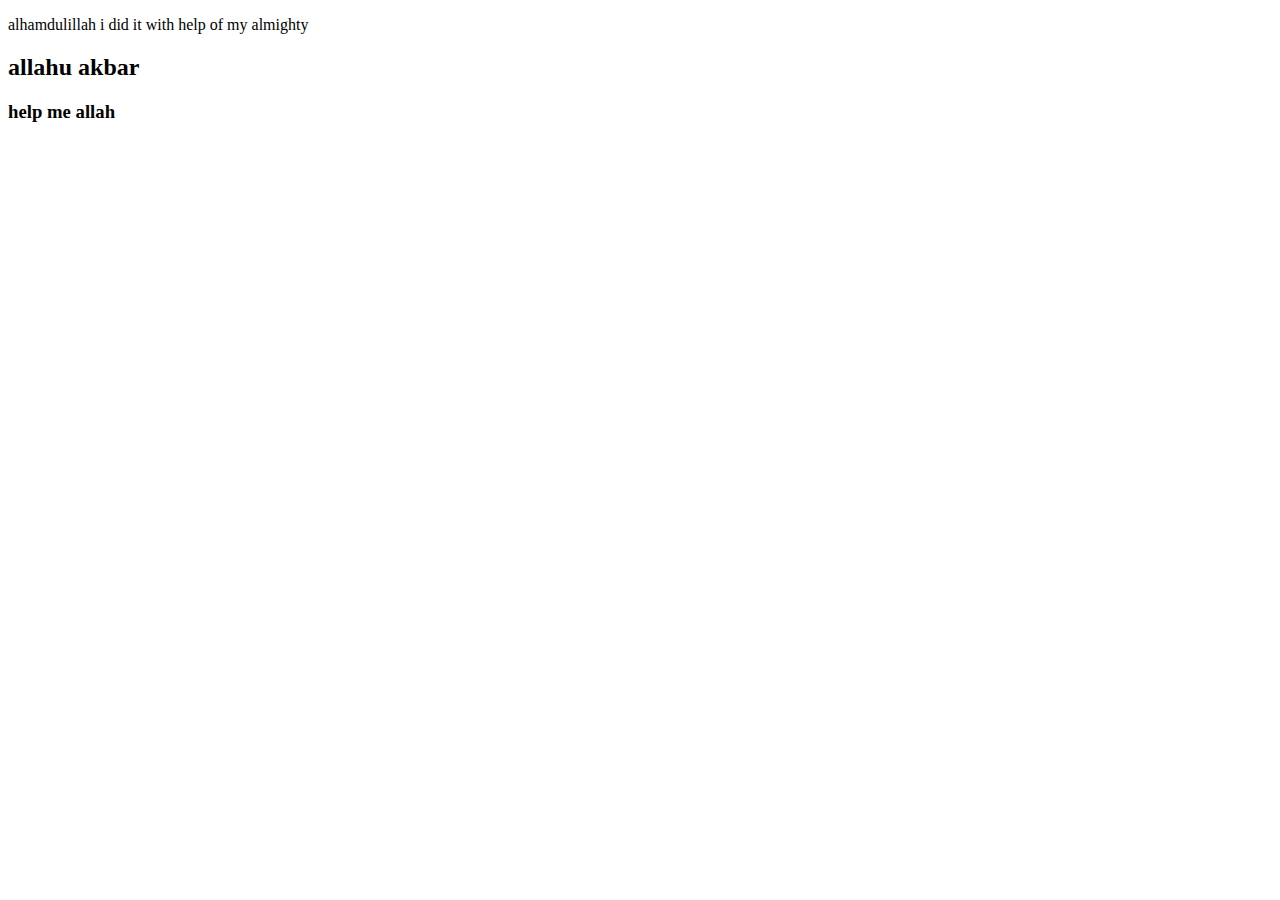
==== new.html @ 1fa32097 "add text" ====
<!DOCTYPE html>
<html lang="en">
<head>
      <meta charset="UTF-8">
      <meta name="viewport" content="width=device-width, initial-scale=1.0">
      <title>first git repo</title>
</head>
<body>
      <p>alhamdulillah i did it with help of my almighty</p>
      <h2>allahu akbar</h2>
      <h3>help me allah</h3>
</body>
</html>
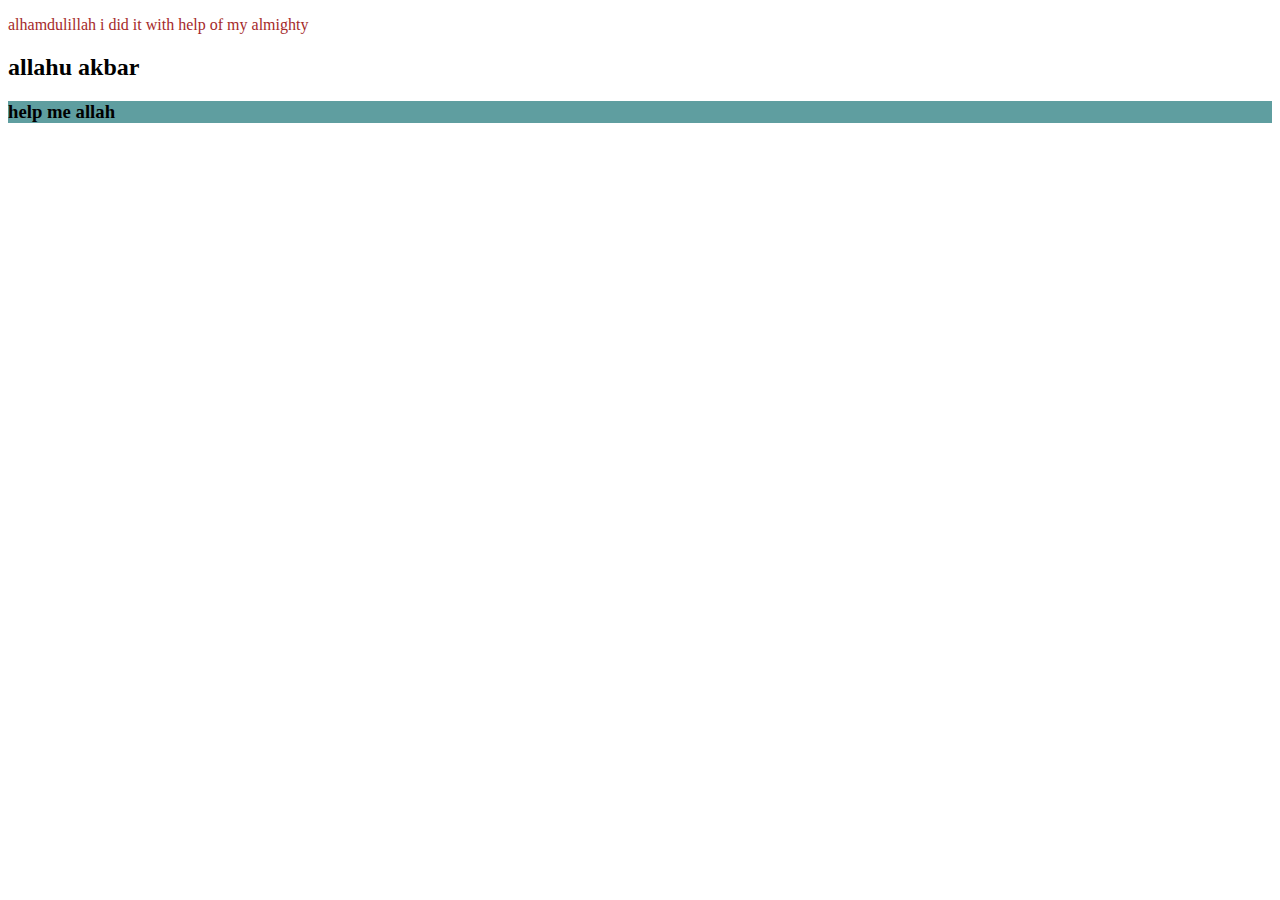
==== commit fc0b3a73: "style added" ====
--- a/new.html
+++ b/new.html
@@ -4,6 +4,7 @@
       <meta charset="UTF-8">
       <meta name="viewport" content="width=device-width, initial-scale=1.0">
       <title>first git repo</title>
+      <link rel="stylesheet" href="style.css">
 </head>
 <body>
       <p>alhamdulillah i did it with help of my almighty</p>
--- a/style.css
+++ b/style.css
@@ -0,0 +1,6 @@
+p{
+      color: brown;
+}
+h3{
+      background-color: cadetblue;
+}
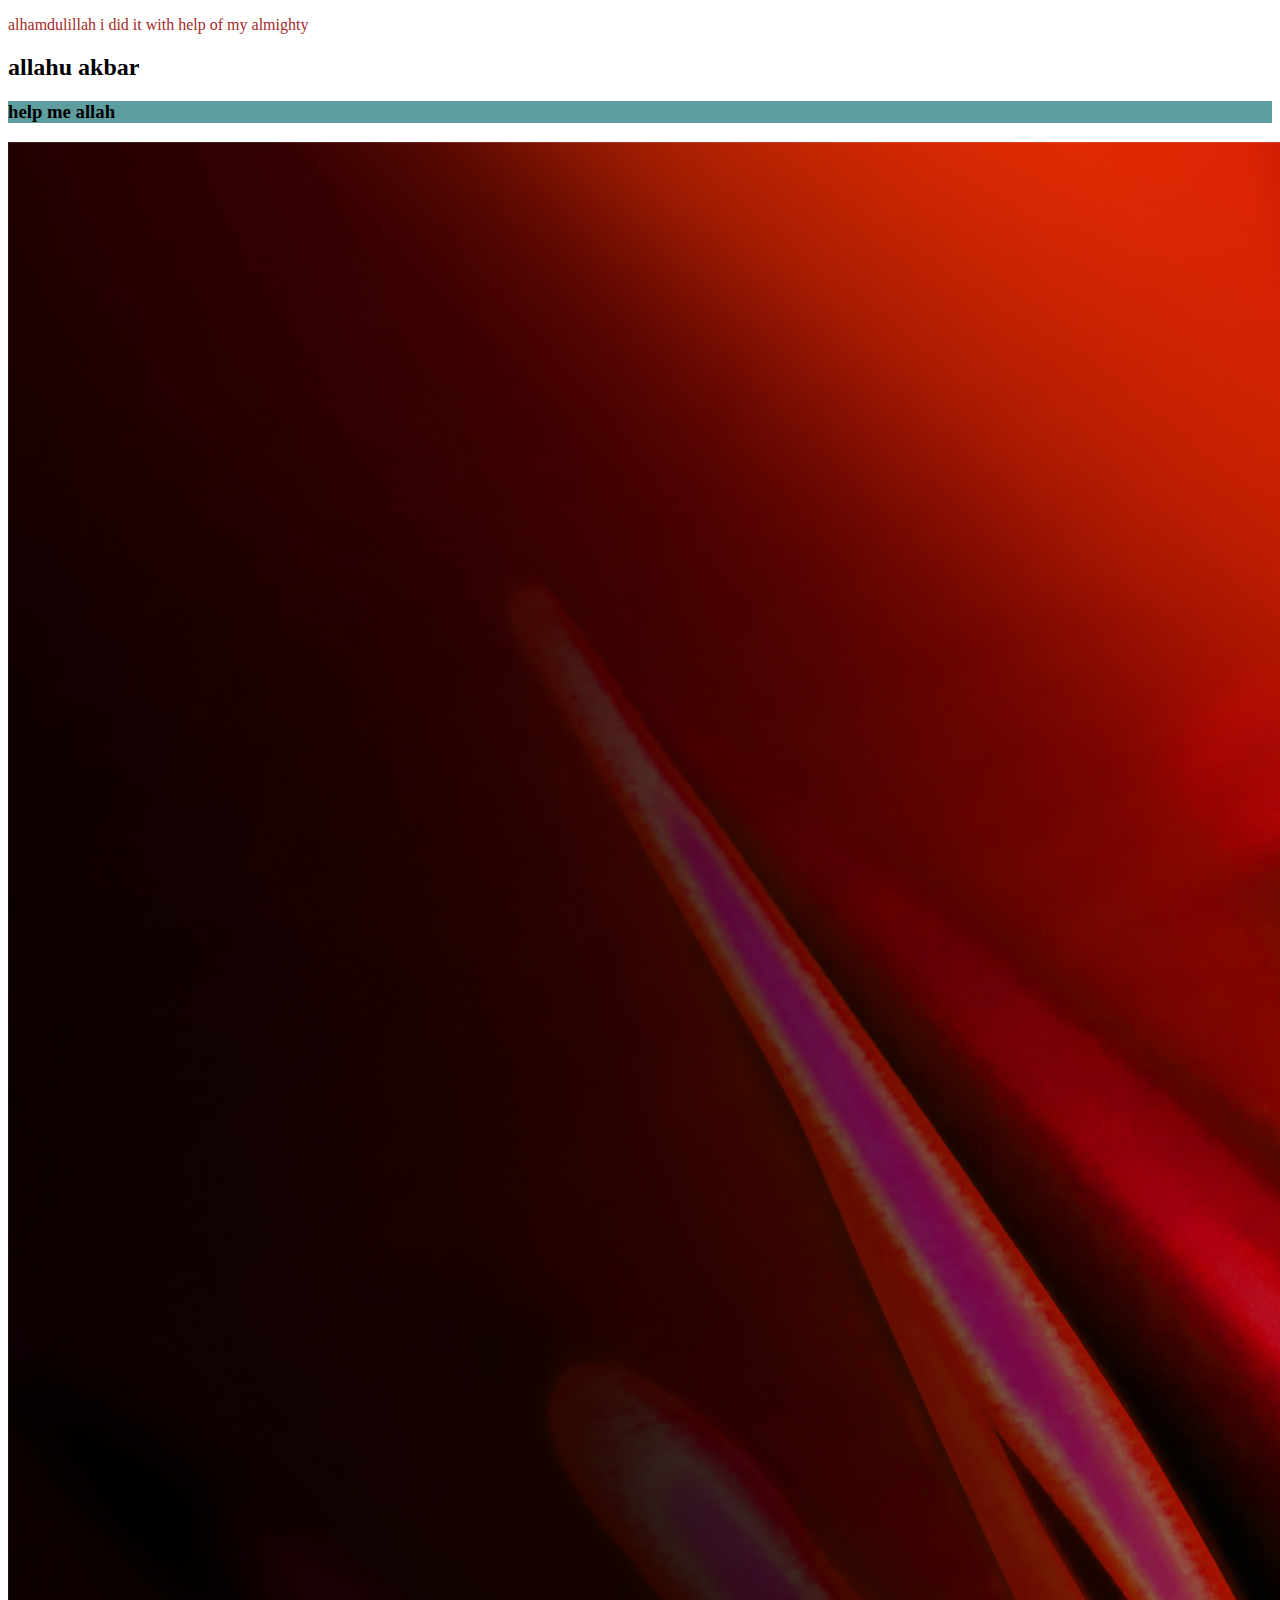
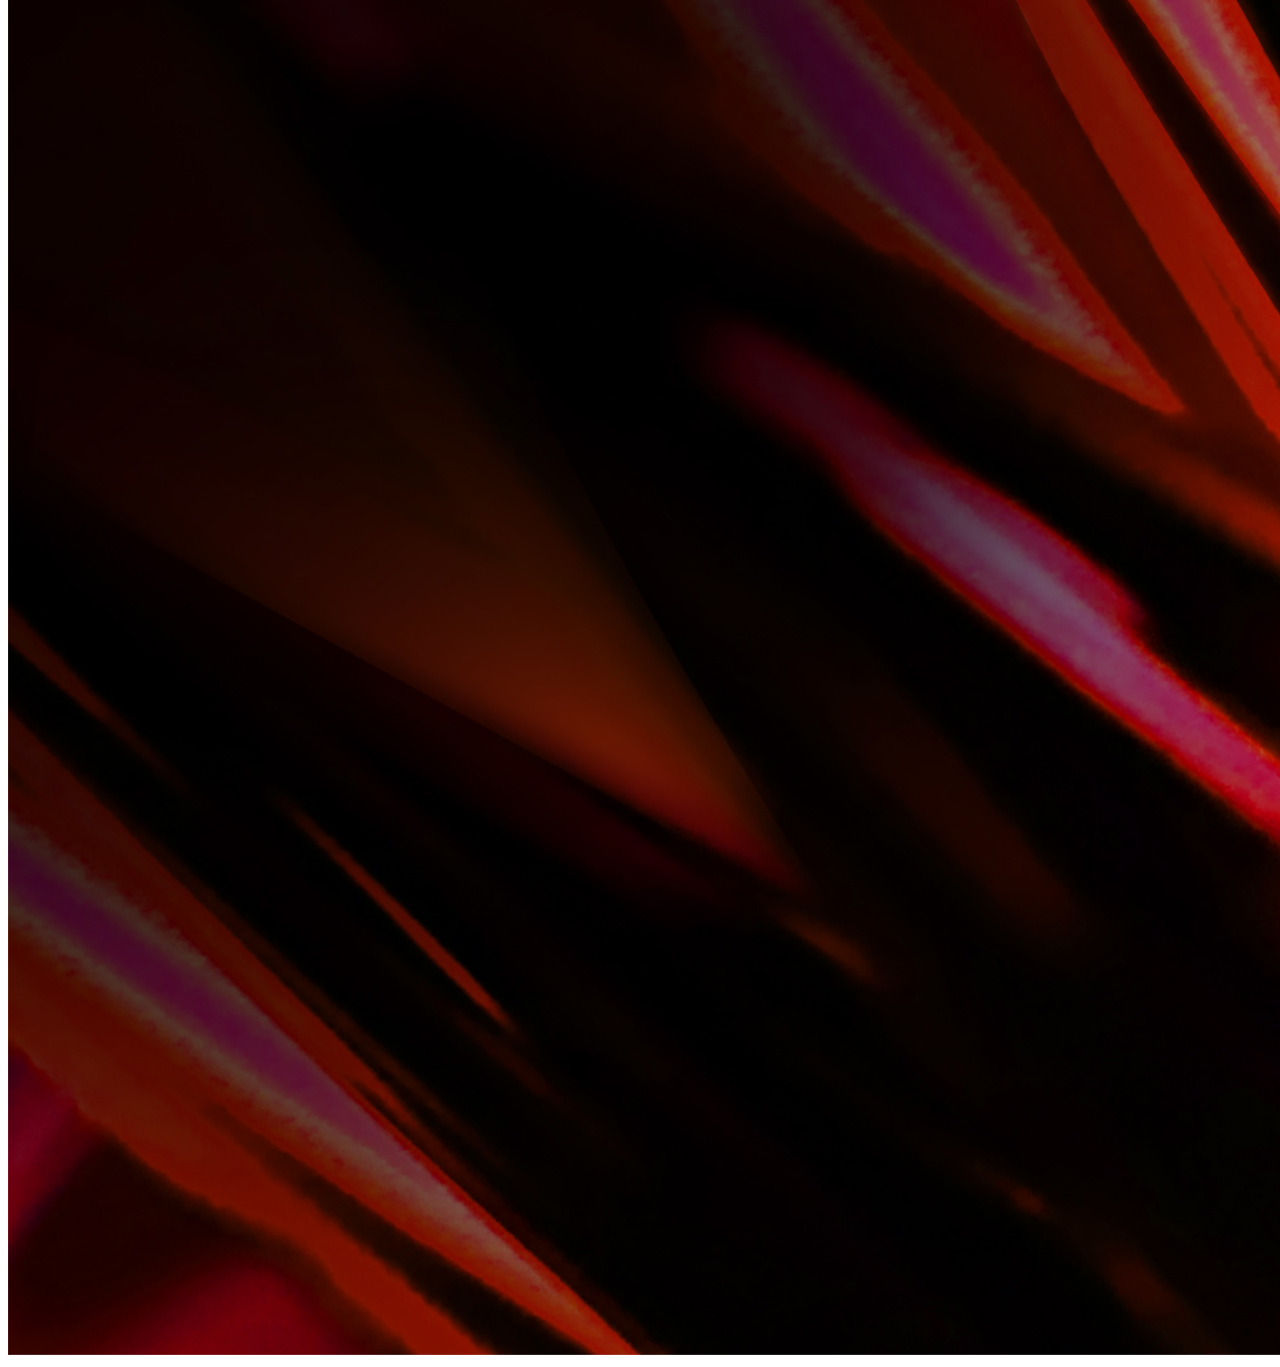
==== commit 211b00c7: "pic added" ====
--- a/new.html
+++ b/new.html
@@ -10,5 +10,6 @@
       <p>alhamdulillah i did it with help of my almighty</p>
       <h2>allahu akbar</h2>
       <h3>help me allah</h3>
+      <img src="Nitro_Wallpaper_5000x2813.jpg" alt="nwallp">
 </body>
 </html>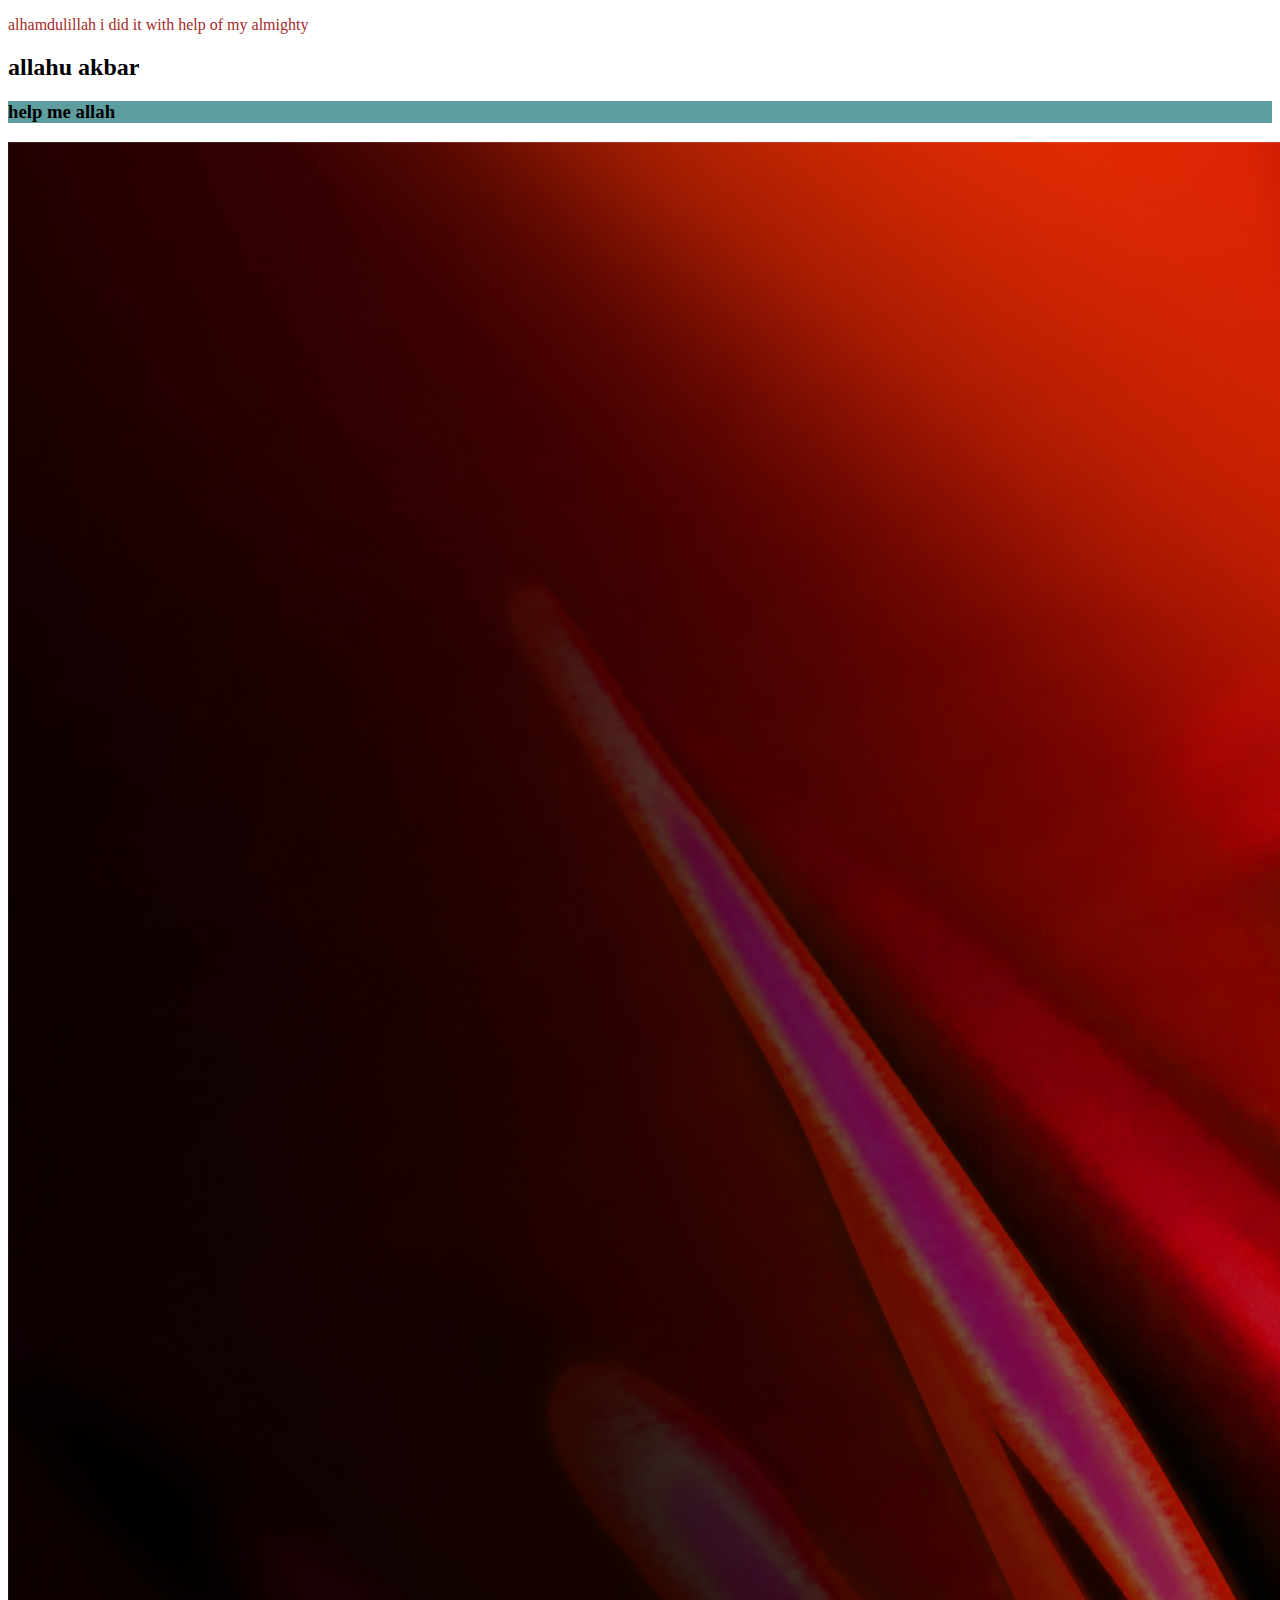
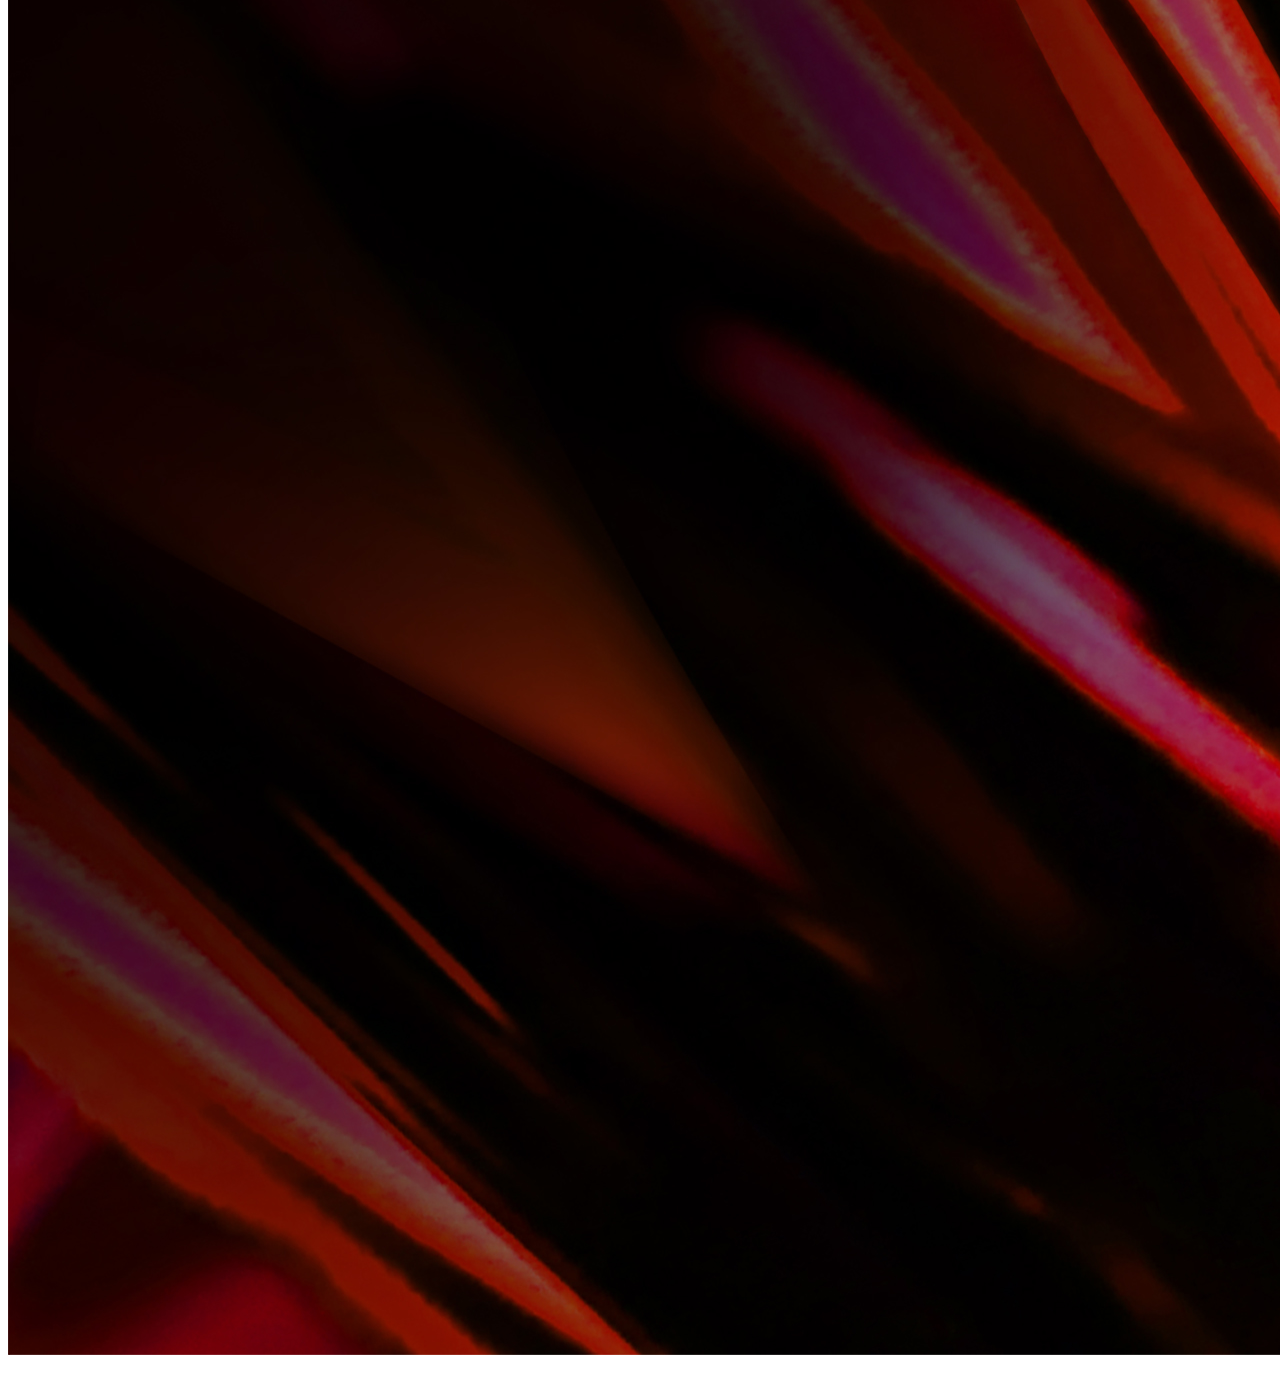
==== commit 6333085a: "add pic" ====
--- a/new.html
+++ b/new.html
@@ -11,5 +11,6 @@
       <h2>allahu akbar</h2>
       <h3>help me allah</h3>
       <img src="Nitro_Wallpaper_5000x2813.jpg" alt="nwallp">
+      <img src="planet9_Wallpaper_5000x2813.jpg" alt="">
 </body>
 </html>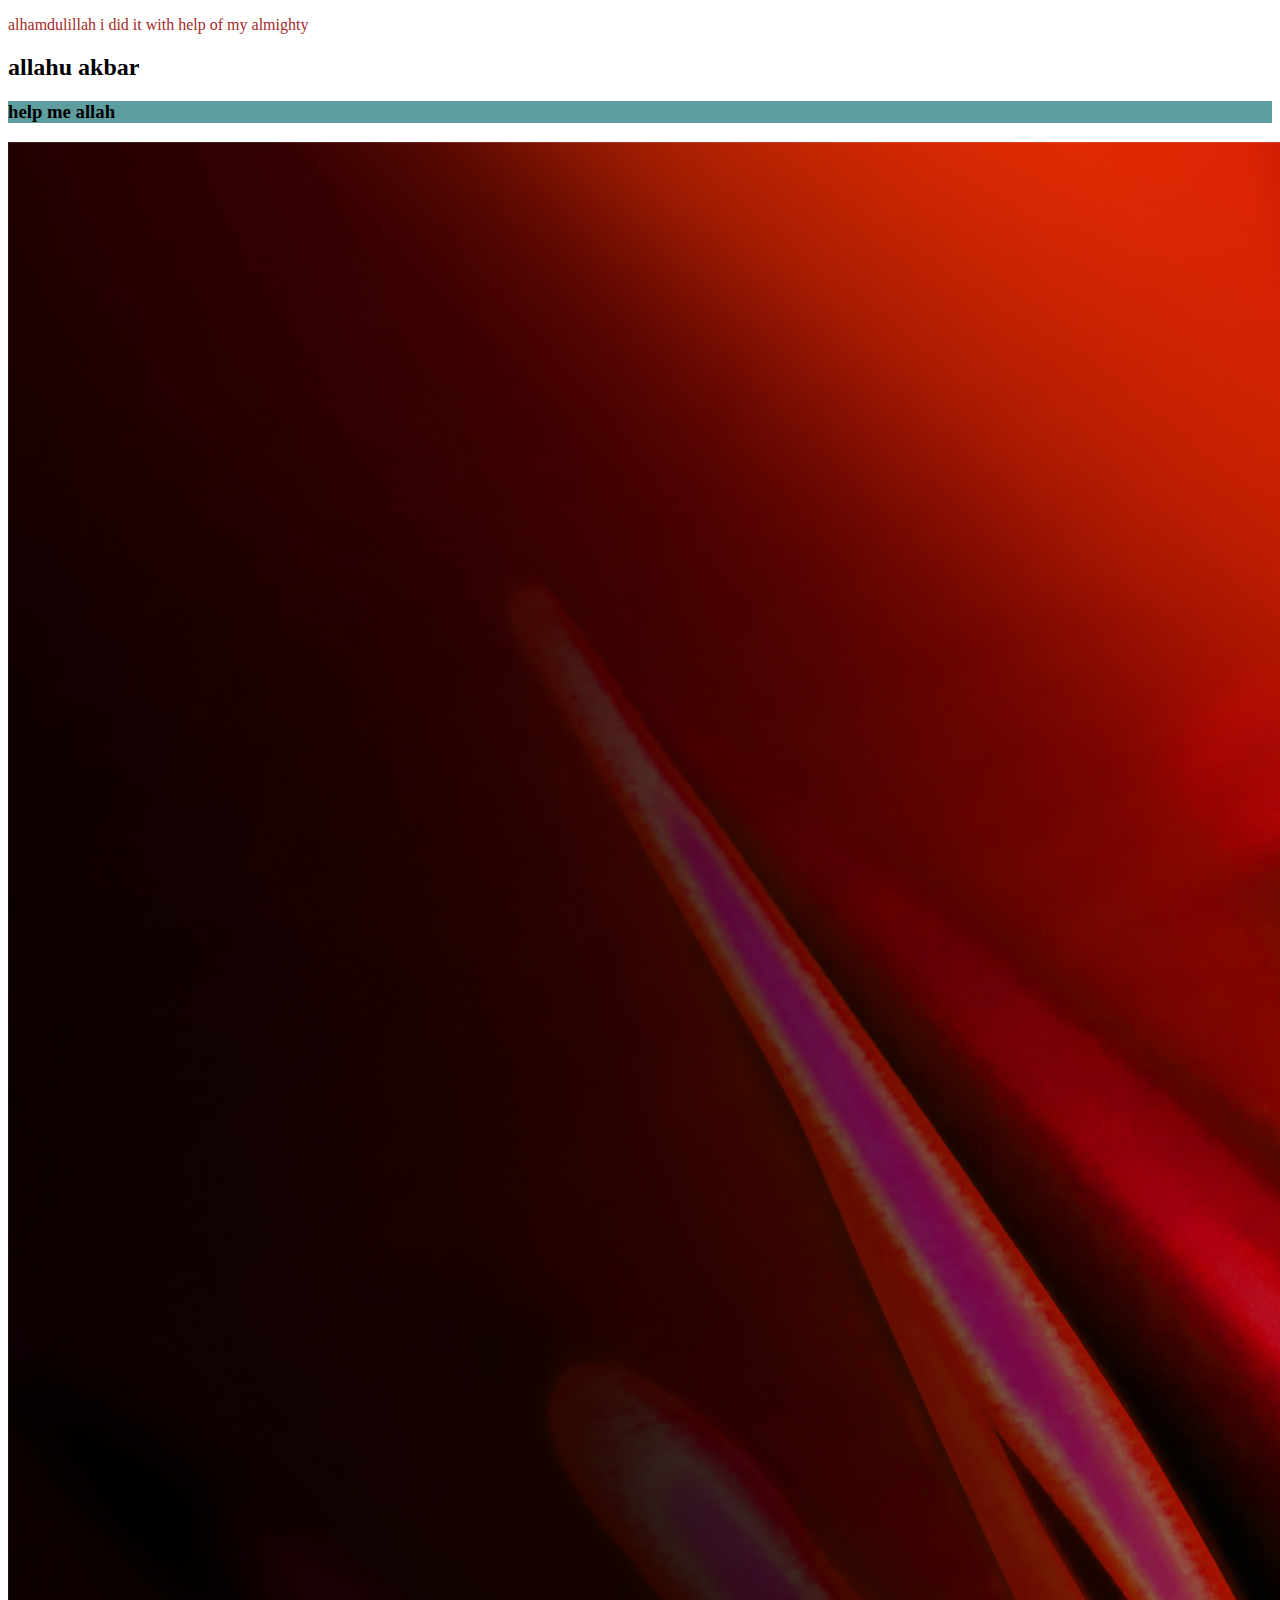
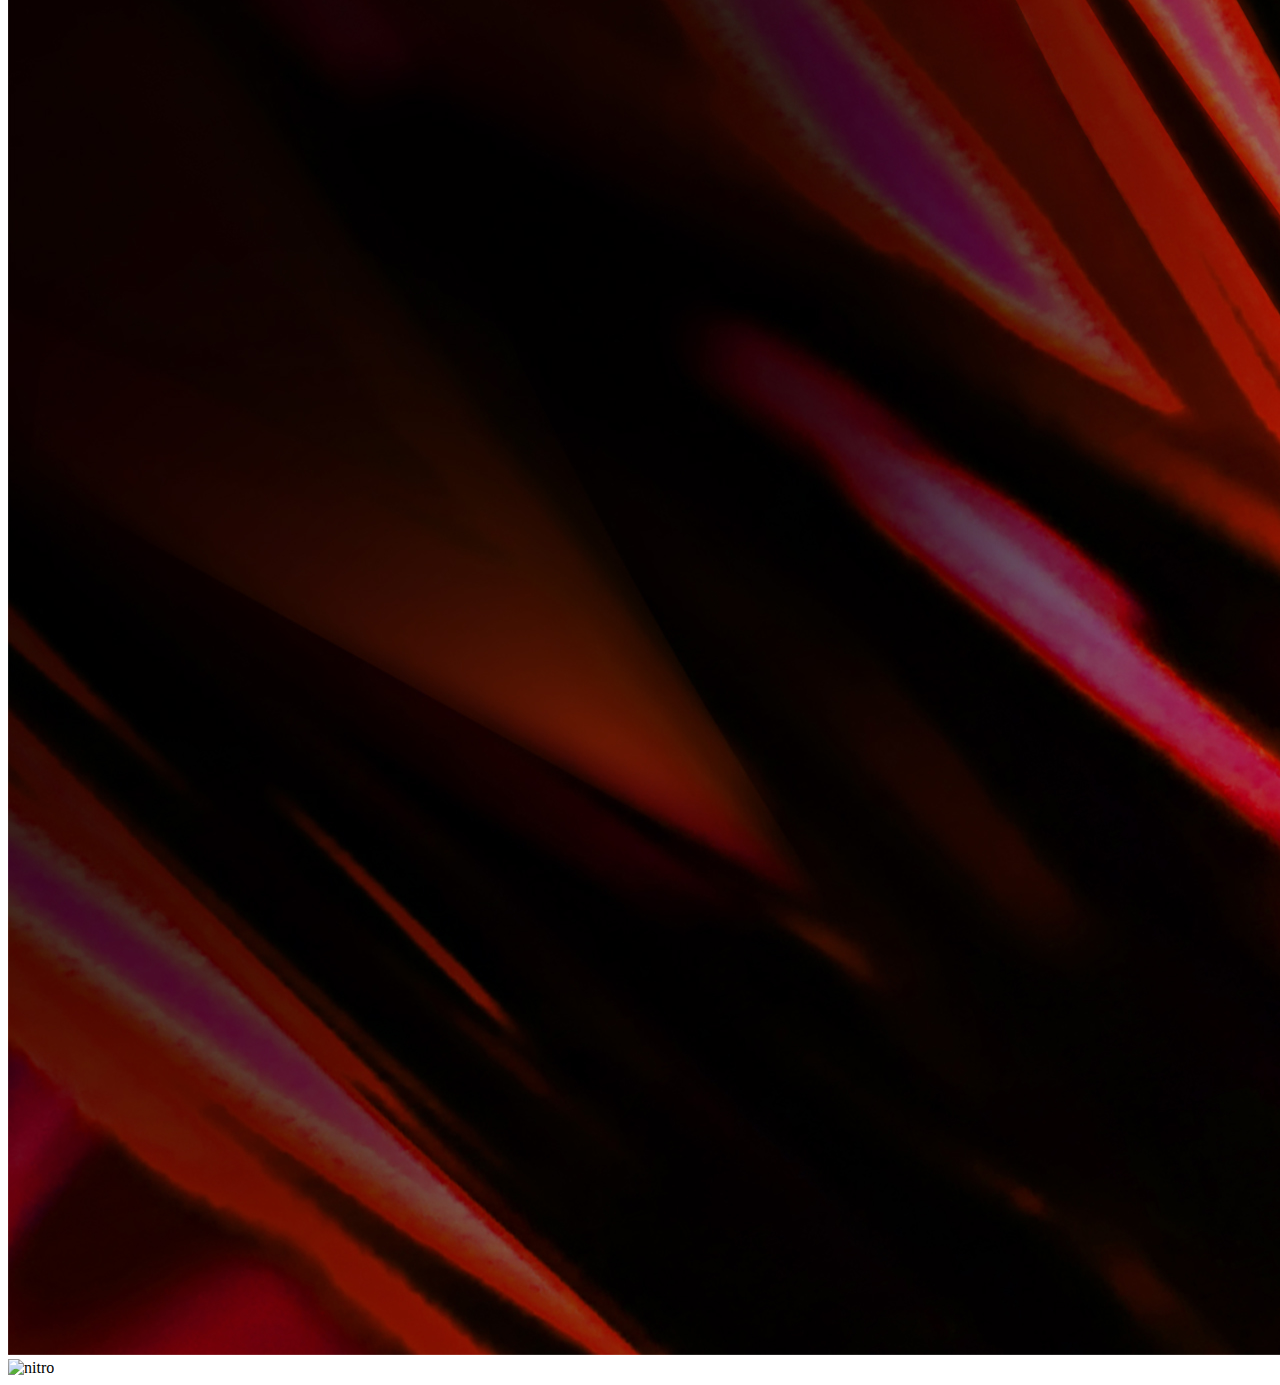
==== commit fe88585c: "rrr" ====
--- a/new.html
+++ b/new.html
@@ -2,15 +2,17 @@
 <html lang="en">
 <head>
       <meta charset="UTF-8">
-      <meta name="viewport" content="width=device-width, initial-scale=1.0">
+      <meta name="viewport"content="width=device-width, initial-scale=1.0">
       <title>first git repo</title>
       <link rel="stylesheet" href="style.css">
+
 </head>
 <body>
       <p>alhamdulillah i did it with help of my almighty</p>
       <h2>allahu akbar</h2>
       <h3>help me allah</h3>
       <img src="Nitro_Wallpaper_5000x2813.jpg" alt="nwallp">
-      <img src="planet9_Wallpaper_5000x2813.jpg" alt="">
+      <img src="planet9_Wallpaper_5000x2813.jpg" alt="nitro">
+
 </body>
 </html>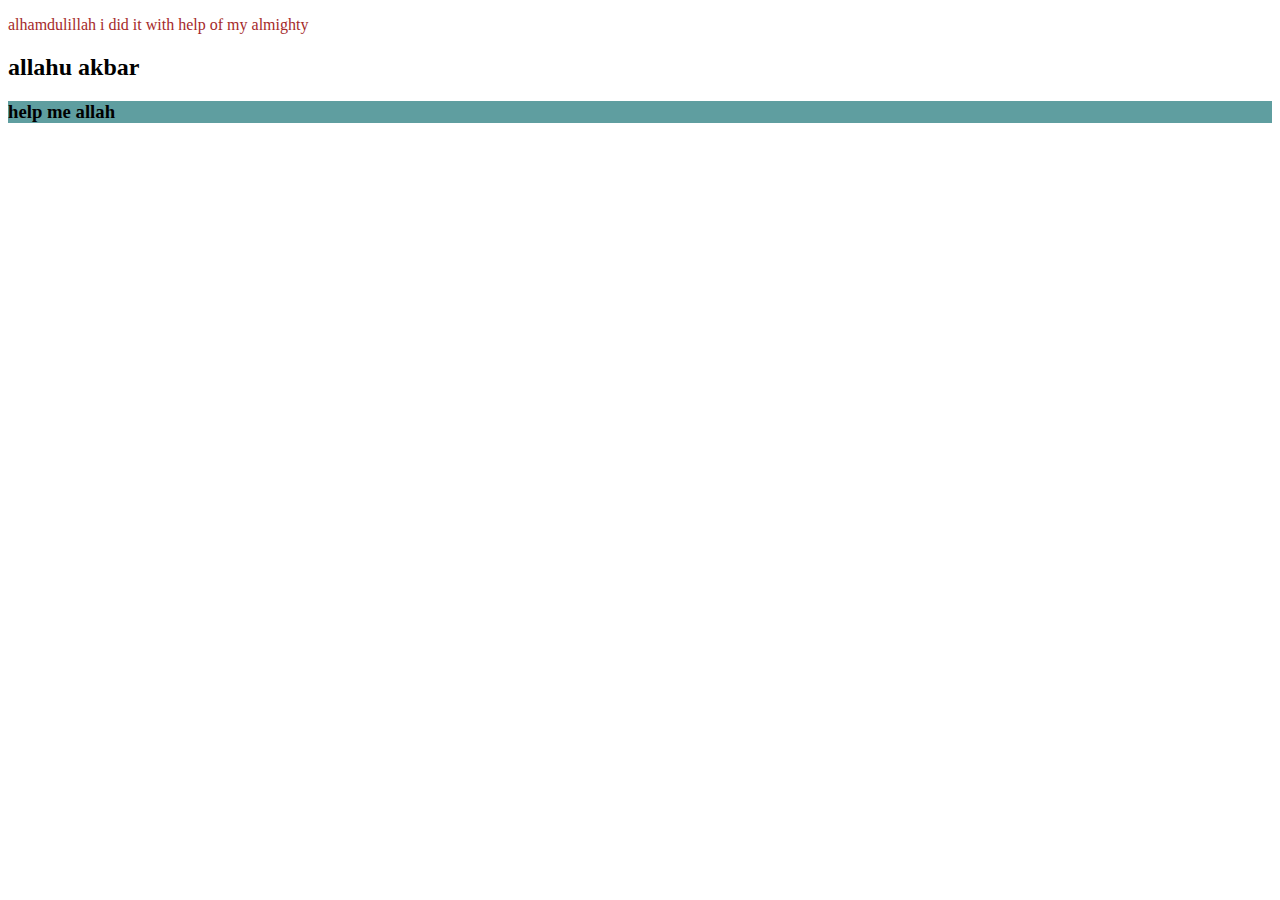
==== commit 0b45a997: "change" ====
--- a/new.html
+++ b/new.html
@@ -11,8 +11,6 @@
       <p>alhamdulillah i did it with help of my almighty</p>
       <h2>allahu akbar</h2>
       <h3>help me allah</h3>
-      <img src="Nitro_Wallpaper_5000x2813.jpg" alt="nwallp">
-      <img src="planet9_Wallpaper_5000x2813.jpg" alt="nitro">
 
 </body>
 </html>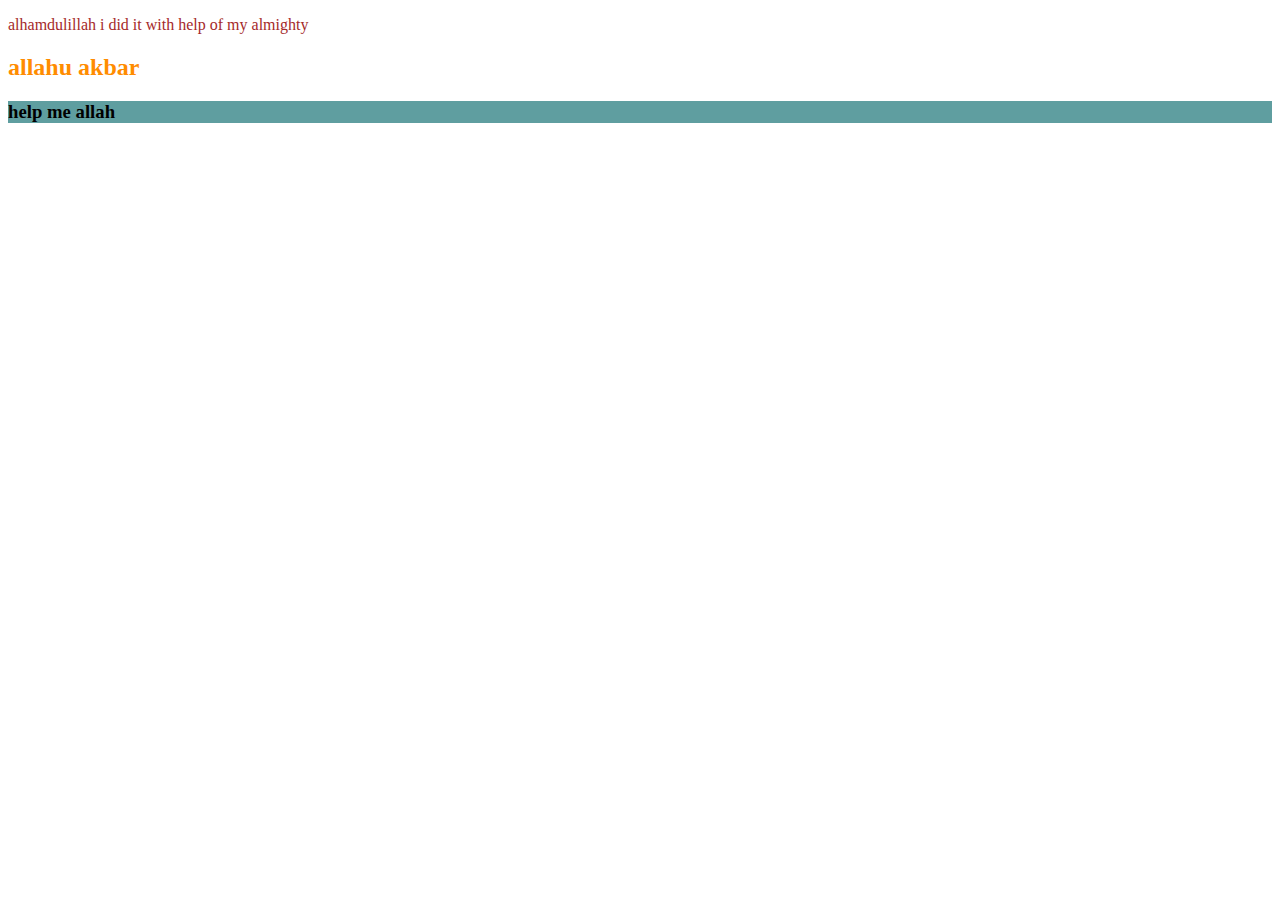
==== commit 3aea3e26: "changed" ====
--- a/new.html
+++ b/new.html
@@ -3,7 +3,7 @@
 <head>
       <meta charset="UTF-8">
       <meta name="viewport"content="width=device-width, initial-scale=1.0">
-      <title>first git repo</title>
+      <title>firstgitrepo</title>
       <link rel="stylesheet" href="style.css">
 
 </head>
--- a/style.css
+++ b/style.css
@@ -4,3 +4,6 @@
 h3{
       background-color: cadetblue;
 }
+h2{
+      color: darkorange;
+}